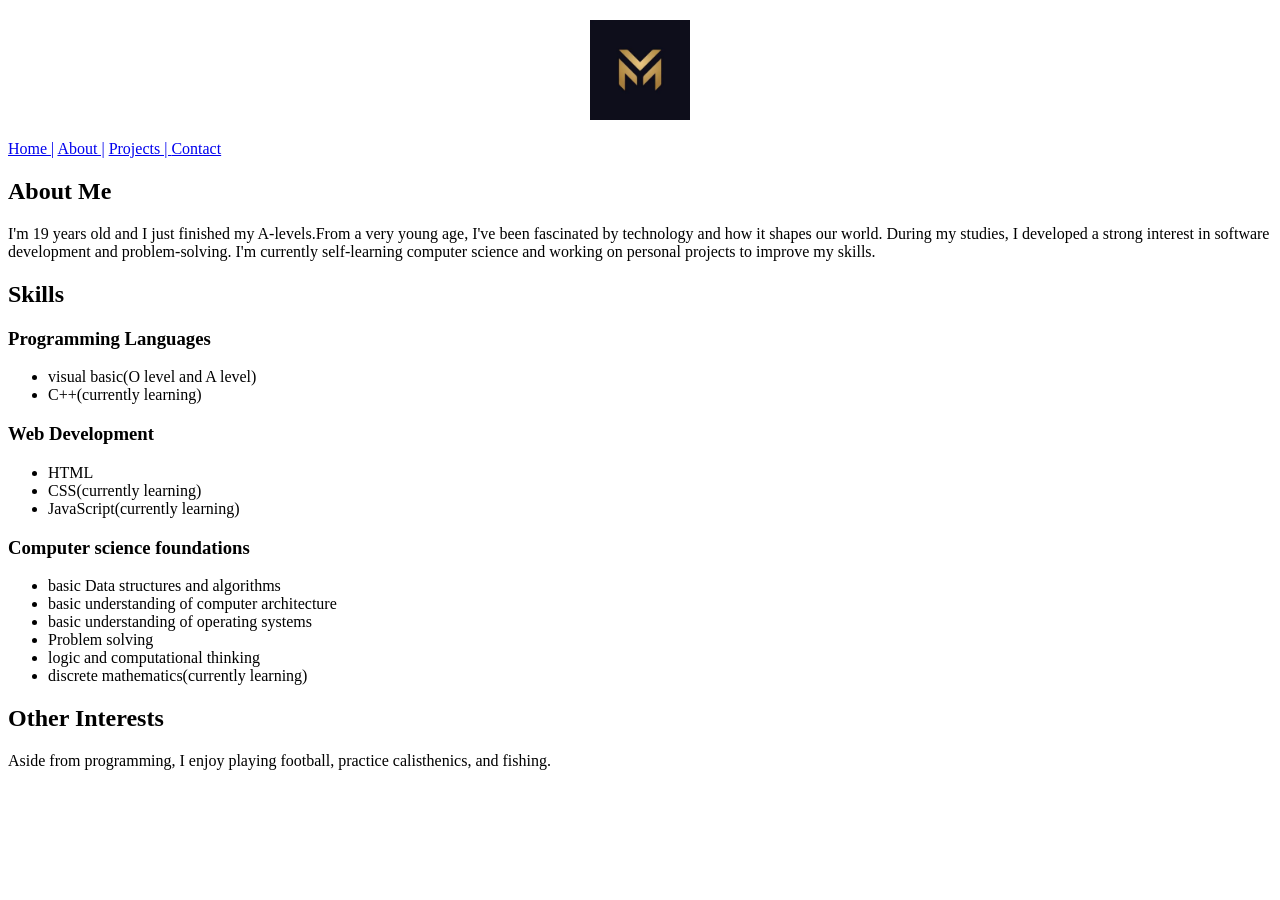
==== about.html @ 6fe3ea90 "Updated website with multiple pages" ====
<!DOCTYPE html>
<html lang="en">
    <head>
        <title>Yaasir | About</title>
        <style>
            #logo {
                width: 100px;
                height: 100px;
                display: block;
                margin: 20px auto;
            }
        </style>
    </head>
    <body>
        <header>
            <img src="myaasirlogo.webp" alt="Yaasir Logo" id="logo">
            <nav>
                <a href="index.html">Home |</a>
                <a href="about.html">About |</a> 
                <a href="projects.html">Projects | </a>
                <a href="contact.html">Contact </a>
            </nav>
        </header> 
        <main>
            <section id="about">
                <h1>About Me</h1>
                <p>I'm 19 years old and I just finished my A-levels.From a very young age, I've been fascinated by technology and how it shapes our world. During my studies, I developed a strong interest in software development and problem-solving. I'm currently self-learning computer science and working on personal projects to improve my skills.</p>
            </section>  
            <section id="skills">
                <h2>Skills</h2>
            </section>
            <section>
                <h3>Programming Languages</h3>
                <ul>
                   <li>visual basic(O level and A level)</li>
                    
                    <li>C++(currently learning)</li>
                </ul>
                <h3>Web Development</h3>
                <ul>
                    <li>HTML</li>
                    <li>CSS(currently learning)</li>
                    <li>JavaScript(currently learning)</li>
                </ul>
                <h3>Computer science foundations</h3>
                <ul>
                    <li>basic Data structures and algorithms</li>
                    <li>basic understanding of computer architecture</li>
                    <li>basic understanding of operating systems</li>
                    <li>Problem solving</li>
                    <li>logic and computational thinking</li>
                    <li>discrete mathematics(currently learning)</li>
                </ul>
            </section>
            <section>
                <h2>Other Interests</h2>
                <p>Aside from programming, I enjoy playing football, practice calisthenics, and fishing.</p>

        </main>
    </body>
</html>
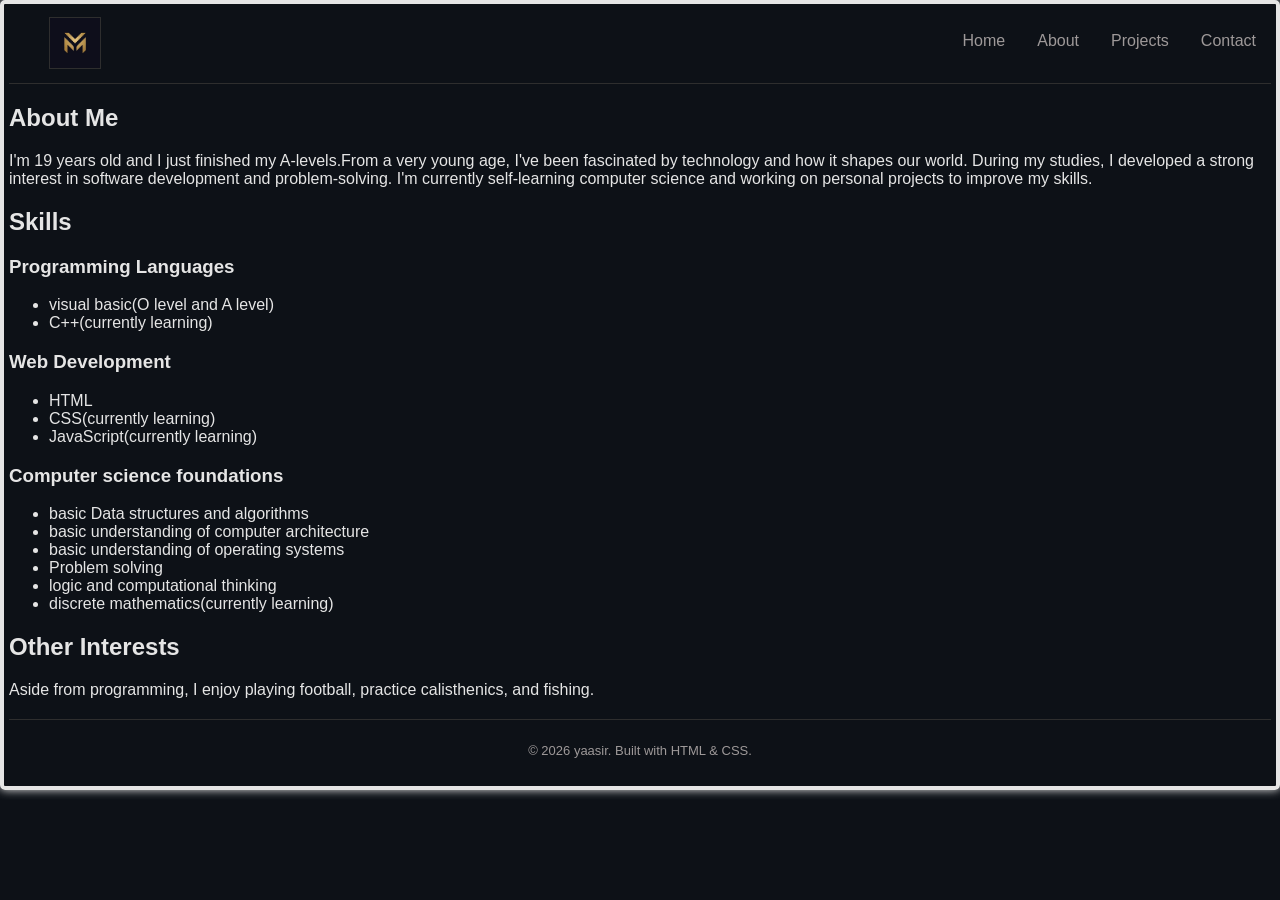
==== commit b6f3dfda: "added styling to the website" ====
--- a/about.html
+++ b/about.html
@@ -1,23 +1,18 @@
 <!DOCTYPE html>
 <html lang="en">
     <head>
+        <link rel="stylesheet" href="style.css">
         <title>Yaasir | About</title>
-        <style>
-            #logo {
-                width: 100px;
-                height: 100px;
-                display: block;
-                margin: 20px auto;
-            }
-        </style>
     </head>
     <body>
         <header>
+             <a href="index.html">
             <img src="myaasirlogo.webp" alt="Yaasir Logo" id="logo">
+            </a>
             <nav>
-                <a href="index.html">Home |</a>
-                <a href="about.html">About |</a> 
-                <a href="projects.html">Projects | </a>
+                <a href="index.html">Home</a>
+                <a href="about.html">About</a> 
+                <a href="projects.html">Projects</a>
                 <a href="contact.html">Contact </a>
             </nav>
         </header> 
@@ -55,7 +50,13 @@
             <section>
                 <h2>Other Interests</h2>
                 <p>Aside from programming, I enjoy playing football, practice calisthenics, and fishing.</p>
+            </section>
 
         </main>
+        <section>
+        <footer>
+            <p>&copy; 2026 yaasir. Built with HTML &amp; CSS.</p>
+        </footer>
+     </section>
     </body>
 </html>
--- a/style.css
+++ b/style.css
@@ -0,0 +1,97 @@
+body{
+    margin:0;
+    padding:5px;
+    font-family: Arial, sans-serif;
+    background-color: #0d1117;
+    color: rgb(229, 229, 229);
+    border:4px solid;
+    box-shadow: 0 0 10px currentColor;
+    border-radius:5px;
+    animation-name:changecolor;
+    animation-duration: 4s;
+    animation-iteration-count: infinite;
+    animation-timing-function: linear;
+
+}
+@keyframes changecolor {
+     0%   { border-color: #22d3ee; }
+    25%  { border-color: #3b82f6; }
+    50%  { border-color: #6366f1; }
+    75%  { border-color: #3b82f6; }
+    100% { border-color: #22d3ee; }
+    
+}
+header{
+   
+    display:flex;
+      justify-content: space-between;
+      border-bottom: 1px solid #2e2e2e;
+      align-items: center;
+      padding-bottom: 10px;
+      background-color: #0d1117;
+      flex-wrap:wrap;
+      
+}
+
+#logo {    
+    width: 50px;
+    height: 50px;
+    margin-top:8px;
+    margin-left:40px;
+    border: 1px solid #2e2e2e;
+    
+}
+
+nav{
+   display: flex;
+   gap:2rem;
+   padding-right:15px;
+   
+}
+nav a {
+    color:rgb(158, 153, 153);
+    text-decoration:none;
+
+}
+nav a:hover{
+color:aqua
+}
+.videos{
+    align-items: center;
+    display:flex;
+    flex-direction: column;
+    justify-content: space-between;
+    
+}
+.videos video{
+    width:400px;
+    height:240px;
+    border:4px solid #30363d;
+}
+footer{
+    margin-top:20px;
+    padding:10px;
+    text-align: center;
+    border-top:1px solid #2e2e2e;
+    font-size:13px;
+    color:rgb(158, 153, 153);
+}
+
+
+/*contact page*/
+.contactdetail{
+    display:flex;
+    justify-content: space-between;
+    flex-wrap: wrap;
+}
+#contacth1{
+    text-align:center;
+}
+.detail{
+   display:flex;
+   flex-direction: column;
+   justify-content: space-between;
+}
+#message{
+    padding-right:70px;
+}
